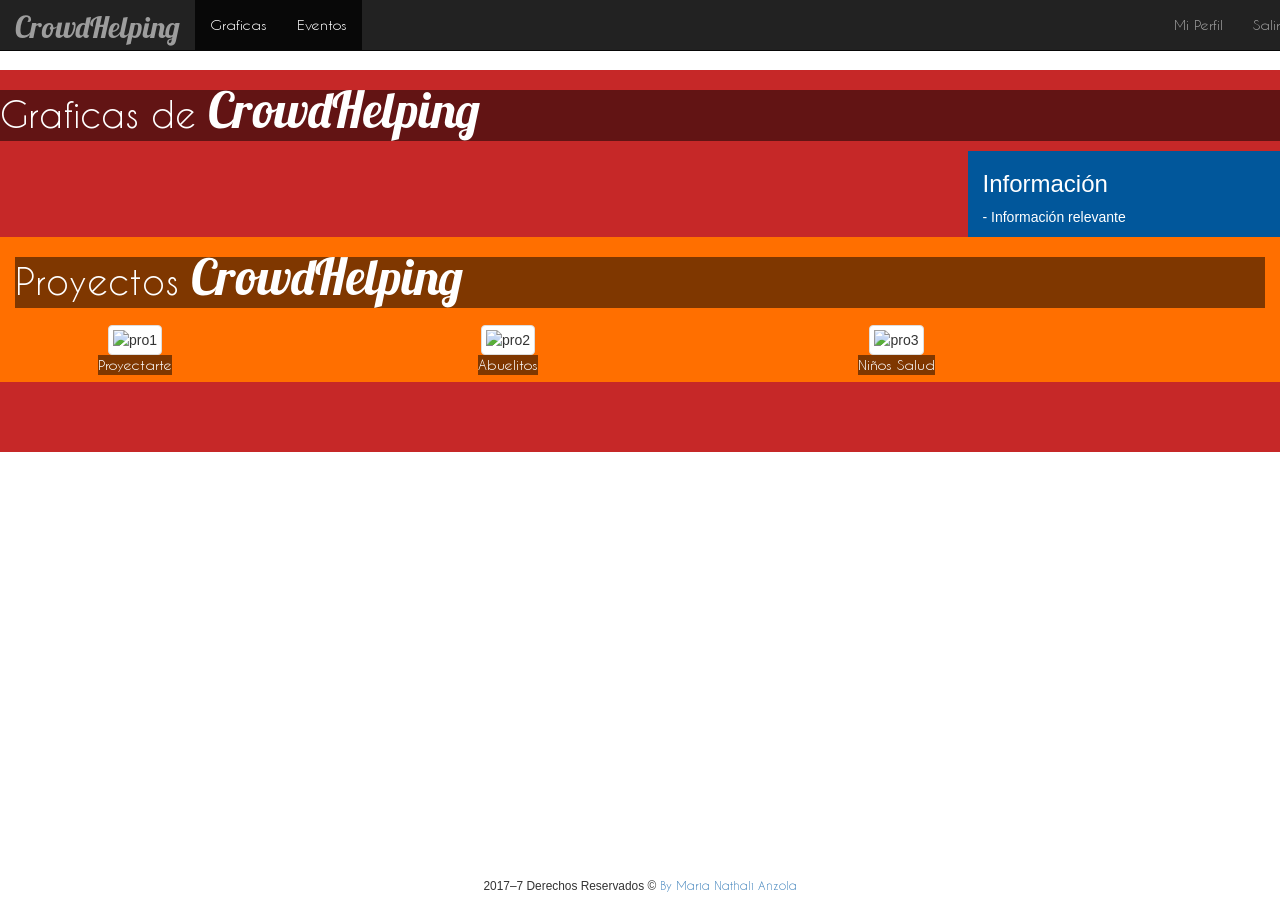
==== pages/inicio.html @ a9e8a6b7 "Corrige redireccion del login a la pagina de inicio" ====
<!DOCTYPE html> 
<html> 
 <head>
  <meta charset="utf-8"/> 
   <meta name="description" content="Pagina principal de red social para organizaciones sin fines de lucro"/>
 <meta name="keywords" content="redes, solidaridad, origanizaciones, social, donaciones"/>
 <title> Principal </title> 

  <link rel="stylesheet" href="../css/estilos.css" />
<link rel="stylesheet" href="https://maxcdn.bootstrapcdn.com/bootstrap/3.3.7/css/bootstrap.min.css">


</head>

 <body>
  <div id="cuerpo">
  <div class ="principal">


<header>
  <div class="container">
  <nav class="navbar navbar-inverse navbar-fixed-top" role="navigation">
      <!-- El logotipo y el icono que despliega el menú se agrupan
       para mostrarlos mejor en los dispositivos móviles -->
      <div class="navbar-header">
        <button type="button" class="navbar-toggle" data-toggle="collapse" data-target=".navbar-ex1-collapse">
         <span class="sr-only">Desplegar navegación</span>
         <span class="icon-bar"></span>
         <span class="icon-bar"></span>
         <span class="icon-bar"></span>
        </button>
        <a class="navbar-brand" id="logoBarra" href="index.html">CrowdHelping</a>
      </div>

<!-- Agrupar los enlaces de navegación, los formularios y cualquier
       otro elemento que se pueda ocultar al minimizar la barra -->
   <div class="collapse navbar-collapse navbar-ex1-collapse">
   <ul class="nav navbar-nav">
    <li class="active"><a href="#graficas">Graficas</a></li>
      <li class="active"><a href="#eventos">Eventos</a></li> 
   </ul>

     <ul class="nav navbar-nav navbar-right">
      <li><a data-toggle="modal" data-target="#registra">Mi Perfil</a></li>
      <li><a data-toggle="modal" data-target="#index.html">Salir</a></li>
     </ul>
  </nav>
 </div>
</header>


     <section class="main row" id="graficas">

         <div class="container-fluid">
   <div id="seccion-acerca">
     <h1>Graficas de <strong>CrowdHelping</strong></h1>
   </div>
   </div> 

       <article class="col-xs-12 col-sm-8 col-md-9 col-lg-9">
            
             <div class="col-xs-12 col-sm-5">
            <div id="registrados"></div>
            </div>
            <div class="col-xs-12 col-sm-4">
            <div id="activos"></div>
            </div>
       </article>
       <aside class="col-xs-12 col-sm-4 col-md-3 col-lg-3">
           <p> <h3>Información</h3>
            - Información relevante
           </p>   
       </aside>
     </section>

<section calss="row" id="eventos">

      <div class="container-fluid">
   <div id="seccion-acerca">
     <h1>Proyectos <strong>CrowdHelping</strong></h1>
   </div>
   </div> 

<div class="container">


<div class="col-md-4">
<div class="btn">
<img data-toggle="modal" data-target="#info1" src="https://encrypted-tbn0.gstatic.com/images?q=tbn:ANd9GcSFRBo0RzxrwzKoBUjWBBJ5IjeBIXBivzrEm3pYXD0V8k65K4RwlA" alt="pro1" class=" figure-img img-fluid img-thumbnail img-responsive">
<figcaption class="figure-caption">Proyectarte</figcaption>
</div>
</div>

<div class="col-md-4">
<div class="btn">
<img data-toggle="modal" data-target="#info2" src="https://encrypted-tbn0.gstatic.com/images?q=tbn:ANd9GcSFRBo0RzxrwzKoBUjWBBJ5IjeBIXBivzrEm3pYXD0V8k65K4RwlA" alt="pro2" Roses" class=" figure-img img-fluid img-thumbnail img-responsive">
<figcaption class="figure-caption">Abuelitos</figcaption>
</div>
</div>

<div class="col-md-4">
<div class="btn">
<img data-toggle="modal" data-target="#info3" src="https://encrypted-tbn0.gstatic.com/images?q=tbn:ANd9GcSFRBo0RzxrwzKoBUjWBBJ5IjeBIXBivzrEm3pYXD0V8k65K4RwlA" alt="pro3" class=" figure-img img-fluid img-thumbnail img-responsive">
<figcaption class="figure-caption">Niños Salud</figcaption>
</div>
</div>

</div>
</section>







<!--modal-->

<div id="info1" class="modal fade" role="dialog">
  <div class="modal-dialog modal-lg">

    <!-- Modal content-->
    <div class="modal-content">
      <div class="modal-header">
        <button type="button" class="close" data-dismiss="modal">&times;</button>
        <h4 class="modal-title">INFO PROYECTO</h4>
      </div>
      <div class="modal-body">
         <form>
           <div class="form-group">
           <div class="input-group"> <!--agrupa labels y form controls en la tag form-group para icono input-group-->
             <h4>Descripción</h4>
               <p>Enseñar actividades artisticas como baile, pintura y actuacion a niños y adolescentes.</p>
           </div>
           </div>

          <div class="form-group">
          <div class="input-group ">
           
              <table class="table">
                                 <tr>
    <th>Cant. Beneficiados</th>
    <th>Meta de Recaudacion</th>
    <th>Fecha fin R.</th>
  </tr>
  <tr>
    <td>150</td>
    <td>900.000</td>
    <td>30-09-17</td>
  </tr>
 
             </table> 

          </div>
          </div>           
           
         
          <button type="submit" class="btn btn-warning" onclick=" ">Donar</button>
          <button type="submit" class="btn btn-info" onclick=" ">Compartir</button>
         <button type="submit" class="btn btn-danger" onclick=" ">Me Gusta</button>
        
       </form> 
      </div>
      <div class="modal-footer">
        <button type="button" class="btn btn-default" data-dismiss="modal">Cerrar</button>
      </div>
    </div>

  </div>
</div> 


<!--modal-->

<div id="info2" class="modal fade" role="dialog">
  <div class="modal-dialog modal-lg">

    <!-- Modal content-->
    <div class="modal-content">
      <div class="modal-header">
        <button type="button" class="close" data-dismiss="modal">&times;</button>
        <h4 class="modal-title">INFO PROYECTO</h4>
      </div>
      <div class="modal-body">
         <form>
           <div class="form-group">
           <div class="input-group"> <!--agrupa labels y form controls en la tag form-group para icono input-group-->
             <h4>Descripción</h4>
               <p>Compartir con los señores de tercera edad del acianato queridos abuelitos.</p>
           </div>
           </div>

          <div class="form-group">
          <div class="input-group ">
           
              <table class="table">
                                 <tr>
    <th>Cant. Beneficiados</th>
    <th>Meta de Recaudacion</th>
    <th>Fecha fin R.</th>
  </tr>
  <tr>
    <td>150</td>
    <td>900.000</td>
    <td>30-09-17</td>
  </tr>
 
             </table> 

          </div>
          </div>           
           
         
          <button type="submit" class="btn btn-warning" onclick=" ">Donar</button>
          <button type="submit" class="btn btn-info" onclick=" ">Compartir</button>
         <button type="submit" class="btn btn-danger" onclick=" ">Me Gusta</button>
        
       </form> 
      </div>
      <div class="modal-footer">
        <button type="button" class="btn btn-default" data-dismiss="modal">Cerrar</button>
      </div>
    </div>

  </div>
</div> 


<!--modal-->

<div id="info3" class="modal fade" role="dialog">
  <div class="modal-dialog modal-lg">

    <!-- Modal content-->
    <div class="modal-content">
      <div class="modal-header">
        <button type="button" class="close" data-dismiss="modal">&times;</button>
        <h4 class="modal-title">INFO PROYECTO</h4>
      </div>
      <div class="modal-body">
         <form>
           <div class="form-group">
           <div class="input-group"> <!--agrupa labels y form controls en la tag form-group para icono input-group-->
             <h4>Descripción</h4>
               <p>Recaudacion de fondos para operaciones de niños que padecen de labio leporino.</p>
           </div>
           </div>

          <div class="form-group">
          <div class="input-group ">
           
              <table class="table">
                                 <tr>
    <th>Cant. Beneficiados</th>
    <th>Meta de Recaudacion</th>
    <th>Fecha fin R.</th>
  </tr>
  <tr>
    <td>150</td>
    <td>900.000.000</td>
    <td>30-09-17</td>
  </tr>
 
             </table> 

          </div>
          </div>           
           
         
          <button type="submit" class="btn btn-warning" onclick=" ">Donar</button>
          <button type="submit" class="btn btn-info" onclick=" ">Compartir</button>
         <button type="submit" class="btn btn-danger" onclick=" ">Me Gusta</button>
        
       </form> 
      </div>
      <div class="modal-footer">
        <button type="button" class="btn btn-default" data-dismiss="modal">Cerrar</button>
      </div>
    </div>

  </div>
</div> 

  <footer id="pie">
    <small>2017&#8211;7  Derechos Reservados &copy; </small>
    <small><a href="https://github.com/marnathali"> By Maria Nathali Anzola</a></small><br>
  </footer>


</div>
</div>


 <!--JS & JQuery-->
  <script src="https://ajax.googleapis.com/ajax/libs/jquery/3.2.1/jquery.min.js"></script>
  <script src="https://maxcdn.bootstrapcdn.com/bootstrap/3.3.7/js/bootstrap.min.js"></script>
   <script src="../js/login.js"></script>
  <script src="../js/adicionales.js"></script>

 <!--Load the AJAX API-->
    <script type="text/javascript" src="https://www.gstatic.com/charts/loader.js"></script>
    <script src="../js/graficas.js"></script>
</body>
</html>
---- css/estilos.css ----
@font-face {
  font-family: "Letra";
  src: url('Lobster_1.3.otf');

font-weight: normal;
font-style: normal;
}

@font-face {
  font-family: "SegundaLetra";
  src: url('CaviarDreams.ttf');

font-weight: normal;
font-style: normal;
}


* {  
margin: 0px;
padding: 0px;
}

header, section, footer, aside, nav, article, figure, figcaption,
hgroup{
display: block;
}

body {
background:#c62828;
padding-top: 70px;
text-align: center;

}

#cuerpo {
background:#c62828;
width: auto;
margin: 0px auto;
text-align: left;
position: relative;
}





#logo a{  
display: inline-block;
float: left;
  }

#pie 
{

clear: both;
text-align: center;
padding: 5px;
position:fixed;
 background:white;
  left:0px;
  bottom:0px;
  height:30px;
  width:100%;

}

.principal{padding-bottom: 70px;}



#logoBarra{font: normal 30px Letra;}



.carousel-caption * strong {
font: normal 50px Letra;

}

h1 strong {font: 50px Letra;
color: white;}


#seccion-acerca{
background: rgba(0, 0, 0, 0.5);
color: white;
font-family:"SegundaLetra";}

.carousel-caption{
font: normal 20px SegundaLetra;
background: rgba(0, 0, 0, 0.5);
}

.modal-content, a, figcaption{font-family: "SegundaLetra";}

#acerca{padding-top: 0px;
background:#c62828;
color:#fff;
}

#historia{padding-top: 0px;
background: #01579b ;
color:#fff;
}
.navbar{padding-bottom: 0px;}


aside{
background: #01579b;
color: white;
padding-left: 5px;
float: right;
}


#eventos{

background:  #ff6f00;
}


a{color:  #cfe0ed;}


figcaption {
color:white;
  caption-side: top;
background: rgba(0, 0, 0, 0.5);
}
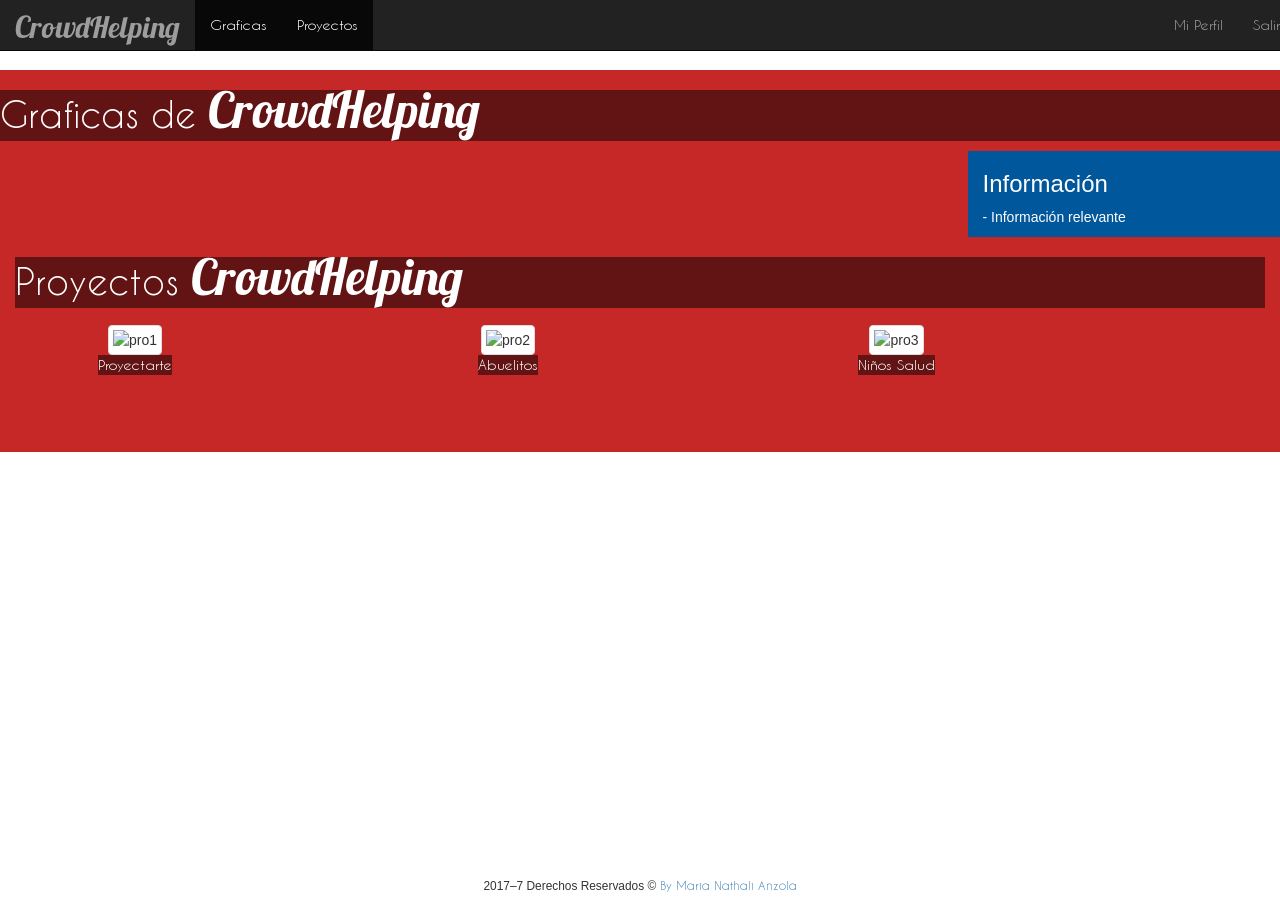
==== commit b715bd18: "Cambios en la navegacion" ====
--- a/pages/inicio.html
+++ b/pages/inicio.html
@@ -37,7 +37,7 @@
    <div class="collapse navbar-collapse navbar-ex1-collapse">
    <ul class="nav navbar-nav">
     <li class="active"><a href="#graficas">Graficas</a></li>
-      <li class="active"><a href="#eventos">Eventos</a></li> 
+      <li class="active"><a href="#proyectos">Proyectos</a></li> 
    </ul>
 
      <ul class="nav navbar-nav navbar-right">
@@ -73,7 +73,7 @@
        </aside>
      </section>
 
-<section calss="row" id="eventos">
+<section calss="row" id="proyectos">
 
       <div class="container-fluid">
    <div id="seccion-acerca">
